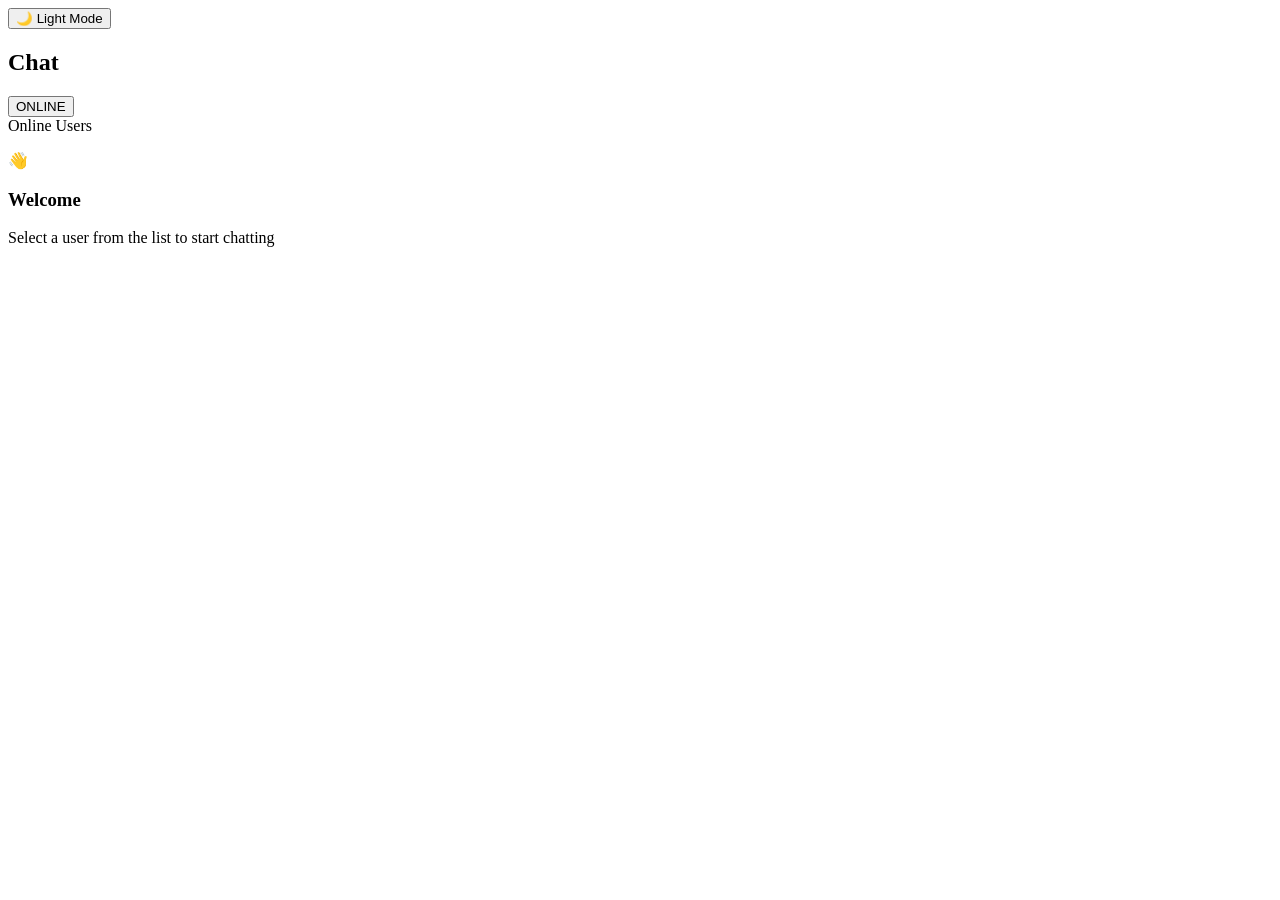
==== www/chat.html @ 4e3fb34c "Merge pull request #6 from Gr13vou5/main final UI update" ====
<!DOCTYPE html>
<html lang="en">
<head>
    <meta charset="UTF-8">
    <meta name="viewport" content="width=device-width, initial-scale=1.0">
    <title>Chat</title>
    <link rel="stylesheet" href="css/chat.css">
</head>
<body>

    <!-- Theme Toggle Button -->
    <button id="themeToggle" class="theme-btn">🌙 Light Mode</button>

    <div class="app-container">
        <!-- Sidebar -->
        <aside class="sidebar">
            <div class="sidebar-header">
                <h1 class="app-title">Chat</h1>
                <button id="connectBtn" class="connect-btn">
                    <span class="btn-text">ONLINE</span>
                    <span class="status-dot"></span>
                </button>
            </div>

            <div class="user-list-label">Online Users</div>
            <ul class="user-list" id="userList">
                <!-- Users populated by JS -->
            </ul>
        </aside>

        <!-- Main Chat Area -->
        <main class="chat-area">
            <div id="chatView" style="display: none; height: 100%; flex-direction: column;">
                <header class="chat-header">
                    <div class="user-avatar" id="headerAvatar"></div>
                    <div class="chat-header-info">
                        <h2 id="headerName">User Name</h2>
                        <div class="chat-header-status" id="headerStatus">Online</div>
                    </div>
                </header>

                <div class="messages-container" id="messagesContainer">
                    <!-- Messages appear here -->
                </div>

                <div class="input-area">
                    <input type="text" id="messageInput" class="message-input" placeholder="Type a message...">
                    <button id="sendBtn" class="send-btn">
                        <svg viewBox="0 0 24 24">
                            <line x1="22" y1="2" x2="11" y2="13"></line>
                            <polygon points="22 2 15 22 11 13 2 9 22 2"></polygon>
                        </svg>
                    </button>
                </div>
            </div>

            <div id="emptyState" class="empty-state">
                <div class="empty-state-icon">👋</div>
                <h3>Welcome</h3>
                <p>Select a user from the list to start chatting</p>
            </div>
        </main>
    </div>

    <script>
        /* ----------------------------
           THEME TOGGLE
        ---------------------------- */

        const themeBtn = document.getElementById("themeToggle");
        const body = document.body;

        // Default DARK MODE
        body.classList.add("dark-mode");

        themeBtn.addEventListener("click", () => {
            if (body.classList.contains("light-mode")) {
                body.classList.remove("light-mode");
                body.classList.add("dark-mode");
                themeBtn.textContent = "🌙 Light Mode";
            } else {
                body.classList.remove("dark-mode");
                body.classList.add("light-mode");
                themeBtn.textContent = "☀ Dark Mode";
            }
        });

        /* ----------------------------
           APP LOGIC
        ---------------------------- */

        let users = [];
        let messages = {};
        let currentUserId = null;
        let isConnected = false;
        let currentUserIP = null;

        async function getMessages() {
            try {
                const res = await fetch('/api/get-messages');
                return await res.text();
            } catch (err) {
                return "{}";
            }
        }

        async function getUsers() {
            try {
                const res = await fetch('/get-list');
                const data = await res.json();
                const peers = data.peer_list || {};

                return Object.entries(peers).map(([key, u]) => ({
                    id: key,
                    name: key,
                    status: u.active ? "online" : "offline",
                    avatarColor: getRandomColor()
                }));
            } catch (err) {
                return [];
            }
        }

        function getRandomColor() {
            const colors = [
                'linear-gradient(135deg, #FF6B6B, #EE5253)',
                'linear-gradient(135deg, #48DBFB, #0ABDE3)',
                'linear-gradient(135deg, #1DD1A1, #10AC84)',
                'linear-gradient(135deg, #F368E0, #FF9FF3)',
                'linear-gradient(135deg, #FF9F43, #EE5A24)'
            ];
            return colors[Math.floor(Math.random() * colors.length)];
        }

        async function getCurrentIp() {
            const res = await fetch("/userip");
            return res.statusText;
        }

        // DOM
        const userListEl = document.getElementById('userList');
        const chatViewEl = document.getElementById('chatView');
        const emptyStateEl = document.getElementById('emptyState');
        const headerNameEl = document.getElementById('headerName');
        const headerStatusEl = document.getElementById('headerStatus');
        const headerAvatarEl = document.getElementById('headerAvatar');
        const messagesContainerEl = document.getElementById('messagesContainer');
        const messageInputEl = document.getElementById('messageInput');
        const sendBtnEl = document.getElementById('sendBtn');
        const connectBtnEl = document.getElementById('connectBtn');

        async function init() {
            currentUserIP = await getCurrentIp();
            users = await getUsers();

            let rawMessages = await getMessages();
            try { messages = JSON.parse(rawMessages); }
            catch { messages = {}; }

            renderUserList();
            setupEventListeners();
        }

        function renderUserList() {
            userListEl.innerHTML = "";

            users.forEach(user => {
                if (user.id === currentUserIP) return;

                const li = document.createElement("li");
                li.className = `user-item ${user.status}`;

                li.onclick = () => selectUser(user.id);

                const initials = user.name.charAt(0).toUpperCase();

                li.innerHTML = `
                    <div class="user-avatar" style="background:${user.avatarColor}">
                        ${initials}
                        <div class="status-indicator"></div>
                    </div>
                    <div class="user-info">
                        <div class="user-name">${user.name}</div>
                        <div class="user-status-text">${user.status}</div>
                    </div>
                `;

                userListEl.appendChild(li);
            });
        }

        function selectUser(id) {
            if (!isConnected) return alert("Please connect first!");

            currentUserId = id;
            const user = users.find(u => u.id === id);

            emptyStateEl.style.display = "none";
            chatViewEl.style.display = "flex";

            headerNameEl.textContent = user.name;
            headerStatusEl.textContent = user.status;
            headerAvatarEl.style.background = user.avatarColor;
            headerAvatarEl.textContent = user.name.charAt(0);

            renderMessages();
        }

        function renderMessages() {
            messagesContainerEl.innerHTML = "";

            const peerList = messages[currentUserId] || [];
            const myList   = messages[currentUserIP] || [];

            const all = [...peerList, ...myList].sort((a, b) => a.id - b.id);

            all.forEach(msg => {
                if (msg.sender !== currentUserId && msg.sender !== currentUserIP) return;

                const div = document.createElement("div");
                div.className = "message " + (msg.sender === currentUserIP ? "sent" : "received");
                div.innerHTML = `
                    ${msg.text}
                    <div class="message-time">${msg.time}</div>
                `;
                messagesContainerEl.appendChild(div);
            });

            messagesContainerEl.scrollTop = messagesContainerEl.scrollHeight;
        }

        function sendMessagetoPeer(message) {
            fetch("/send-message", {
                method: "POST",
                headers: {
                    "Host": currentUserIP,
                    "Receiver": currentUserId,
                    "Content-Type": "application/json"
                },
                body: JSON.stringify({ message })
            });
        }

        function sendMessage() {
            const text = messageInputEl.value.trim();
            if (!text || !currentUserId) return;

            const newMsg = {
                id: Date.now(),
                text,
                sender: currentUserIP,
                receiver: currentUserId,
                time: new Date().toLocaleTimeString([], { hour: "2-digit", minute: "2-digit" })
            };

            if (!messages[currentUserId]) messages[currentUserId] = [];
            messages[currentUserId].push(newMsg);

            sendMessagetoPeer(newMsg);
            messageInputEl.value = "";
            renderMessages();
        }

        function toggleConnect() {
            isConnected = !isConnected;
            const btnText = connectBtnEl.querySelector('.btn-text');

            if (isConnected) {
                btnText.textContent = "ONLINE";
                connectBtnEl.classList.add("connected");

                fetch("/add-list", {
                    method: "POST",
                    headers: { "Content-Type": "application/json" },
                    body: JSON.stringify({
                        ip: currentUserIP.split(":")[0],
                        port: currentUserIP.split(":")[1],
                        active: true
                    })
                });

            } else {
                btnText.textContent = "OFFLINE";
                connectBtnEl.classList.remove("connected");

                chatViewEl.style.display = "none";
                emptyStateEl.style.display = "flex";
            }

            renderUserList();
        }

        function setupEventListeners() {
            connectBtnEl.addEventListener("click", toggleConnect);
            sendBtnEl.addEventListener("click", sendMessage);

            messageInputEl.addEventListener("keypress", e => {
                if (e.key === "Enter") sendMessage();
            });
        }

        setInterval(async () => {
            if (!isConnected) return;

            let raw = await getMessages();
            try {
                const parsed = JSON.parse(raw);

                if (JSON.stringify(parsed) !== JSON.stringify(messages)) {
                    messages = parsed;
                    if (currentUserId) renderMessages();
                }
            } catch {}
        }, 2000);

        init();
    </script>

</body>
</html>
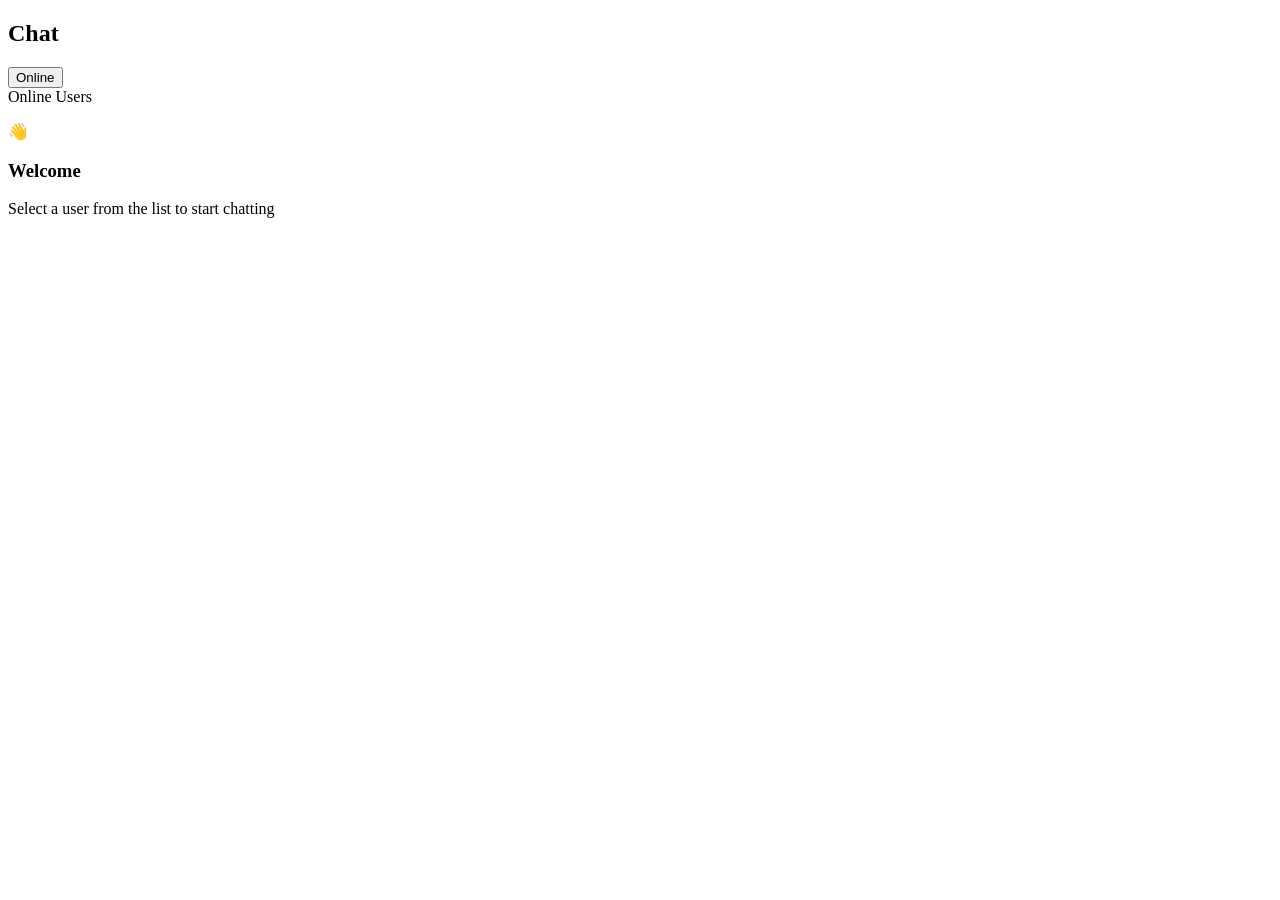
==== commit e9ff0b78: "Fix UI (by Huu Duc)" ====
--- a/www/chat.html
+++ b/www/chat.html
@@ -7,24 +7,20 @@
     <link rel="stylesheet" href="css/chat.css">
 </head>
 <body>
-
-    <!-- Theme Toggle Button -->
-    <button id="themeToggle" class="theme-btn">🌙 Light Mode</button>
-
     <div class="app-container">
         <!-- Sidebar -->
         <aside class="sidebar">
             <div class="sidebar-header">
                 <h1 class="app-title">Chat</h1>
                 <button id="connectBtn" class="connect-btn">
-                    <span class="btn-text">ONLINE</span>
+                    <span class="btn-text">Online</span>
                     <span class="status-dot"></span>
                 </button>
             </div>
-
+            
             <div class="user-list-label">Online Users</div>
             <ul class="user-list" id="userList">
-                <!-- Users populated by JS -->
+                <!-- Users will be populated by JS -->
             </ul>
         </aside>
 
@@ -40,7 +36,7 @@
                 </header>
 
                 <div class="messages-container" id="messagesContainer">
-                    <!-- Messages appear here -->
+                    <!-- Messages will appear here -->
                 </div>
 
                 <div class="input-area">
@@ -63,44 +59,27 @@
     </div>
 
     <script>
-        /* ----------------------------
-           THEME TOGGLE
-        ---------------------------- */
-
-        const themeBtn = document.getElementById("themeToggle");
-        const body = document.body;
-
-        // Default DARK MODE
-        body.classList.add("dark-mode");
-
-        themeBtn.addEventListener("click", () => {
-            if (body.classList.contains("light-mode")) {
-                body.classList.remove("light-mode");
-                body.classList.add("dark-mode");
-                themeBtn.textContent = "🌙 Light Mode";
-            } else {
-                body.classList.remove("dark-mode");
-                body.classList.add("light-mode");
-                themeBtn.textContent = "☀ Dark Mode";
-            }
-        });
-
-        /* ----------------------------
-           APP LOGIC
-        ---------------------------- */
-
-        let users = [];
+        // State
+        let users =     [];
         let messages = {};
+        let currentmessages = [];
+        
         let currentUserId = null;
         let isConnected = false;
         let currentUserIP = null;
-
+        // API Calls
+        // API Calls
         async function getMessages() {
             try {
                 const res = await fetch('/api/get-messages');
-                return await res.text();
-            } catch (err) {
-                return "{}";
+                // const data = await res.json();
+                // const data = await res.text();
+                data = await res.statusText
+                //console.log("Messages received:", data); // Debugging
+                return data; 
+            } catch (error) {
+                console.error('Error fetching messages:', error);
+                return {};
             }
         }
 
@@ -108,15 +87,20 @@
             try {
                 const res = await fetch('/get-list');
                 const data = await res.json();
+                
+                
+                // The data structure is { peer_list: { "ip:port": { ... } } }
                 const peers = data.peer_list || {};
 
+                // Convert the peer_list object into an array for the UI
                 return Object.entries(peers).map(([key, u]) => ({
-                    id: key,
-                    name: key,
-                    status: u.active ? "online" : "offline",
+                    id: key,              // Use "ip:port" as the unique ID
+                    name: key,            // Display "ip:port" as the name
+                    status: u.active ? 'online' : 'offline',
                     avatarColor: getRandomColor()
                 }));
-            } catch (err) {
+            } catch (error) {
+                console.log('Error fetching users:', error);
                 return [];
             }
         }
@@ -131,13 +115,16 @@
             ];
             return colors[Math.floor(Math.random() * colors.length)];
         }
-
-        async function getCurrentIp() {
-            const res = await fetch("/userip");
-            return res.statusText;
-        }
-
-        // DOM
+        async function getCurrentIp(){
+    let res = await fetch("/userip", {
+        method: "GET"
+    });
+
+    let ip = res.statusText; 
+    //console.log("ip", typeof(ip));
+    return ip; 
+}
+        // DOM Elements
         const userListEl = document.getElementById('userList');
         const chatViewEl = document.getElementById('chatView');
         const emptyStateEl = document.getElementById('emptyState');
@@ -148,34 +135,39 @@
         const messageInputEl = document.getElementById('messageInput');
         const sendBtnEl = document.getElementById('sendBtn');
         const connectBtnEl = document.getElementById('connectBtn');
-
+        const currentPeerChatBox = document.getElementById('user-name')
+        
+        // Initialize
         async function init() {
             currentUserIP = await getCurrentIp();
             users = await getUsers();
-
-            let rawMessages = await getMessages();
-            try { messages = JSON.parse(rawMessages); }
-            catch { messages = {}; }
-
+            currentmessages = await getMessages();
+            messages = await getMessages();
+            messages = JSON.parse(messages);
             renderUserList();
             setupEventListeners();
+            renderMessages();
+
         }
 
         function renderUserList() {
-            userListEl.innerHTML = "";
+           
+            
+            userListEl.innerHTML = '';
 
             users.forEach(user => {
-                if (user.id === currentUserIP) return;
-
-                const li = document.createElement("li");
-                li.className = `user-item ${user.status}`;
-
-                li.onclick = () => selectUser(user.id);
-
-                const initials = user.name.charAt(0).toUpperCase();
-
+                const li = document.createElement('li');
+                // console.log("current user id: ", currentUserIP)
+                // console.log("user id: ", user.id==currentUserIP)
+                // li.className = `user-item ${user.status === 'online' ? 'online' : 'offline'} ${currentUserIP === user.id ? 'active' : ''}`;
+                // li.onclick = () => selectUser(user.id); 
+                if (user.id !== currentUserIP) {
+                    li.className = `user-item ${user.status === 'online' ? 'online' : 'offline'} ${currentUserIP === user.id ? 'active' : ''}`
+                    li.onclick = () => selectUser(user.id);
+                    const initials = user.name.split(' ').map(n => n[0]).join('');
+                
                 li.innerHTML = `
-                    <div class="user-avatar" style="background:${user.avatarColor}">
+                    <div class="user-avatar" style="background: ${user.avatarColor}">
                         ${initials}
                         <div class="status-indicator"></div>
                     </div>
@@ -184,137 +176,251 @@
                         <div class="user-status-text">${user.status}</div>
                     </div>
                 `;
-
                 userListEl.appendChild(li);
+                }else {     
+
+                    
+                }   
+               // console.log(user.id);
+                
             });
         }
 
         function selectUser(id) {
-            if (!isConnected) return alert("Please connect first!");
+            if (!isConnected) {
+                //console.log(id)
+                alert('Please connect first!');
+                return;
+            }
+            //console.log(id)
 
             currentUserId = id;
             const user = users.find(u => u.id === id);
-
-            emptyStateEl.style.display = "none";
-            chatViewEl.style.display = "flex";
-
+            
+            // Update UI
+            emptyStateEl.style.display = 'none';
+            chatViewEl.style.display = 'flex';
+            
+            // Update Header
             headerNameEl.textContent = user.name;
-            headerStatusEl.textContent = user.status;
+            headerStatusEl.textContent = user.status === 'online' ? 'Online' : 'Last seen recently';
+            const initials = user.name.split(' ').map(n => n[0]).join('');
             headerAvatarEl.style.background = user.avatarColor;
-            headerAvatarEl.textContent = user.name.charAt(0);
+            headerAvatarEl.textContent = initials;
 
             renderMessages();
+            renderUserList(); // To update active state
+            
+            // Focus input
+            messageInputEl.focus();
         }
 
         function renderMessages() {
-            messagesContainerEl.innerHTML = "";
-
-            const peerList = messages[currentUserId] || [];
-            const myList   = messages[currentUserIP] || [];
-
-            const all = [...peerList, ...myList].sort((a, b) => a.id - b.id);
-
-            all.forEach(msg => {
-                if (msg.sender !== currentUserId && msg.sender !== currentUserIP) return;
-
-                const div = document.createElement("div");
-                div.className = "message " + (msg.sender === currentUserIP ? "sent" : "received");
-                div.innerHTML = `
+            messagesContainerEl.innerHTML = '';
+            //message = getMessages();
+            messagesparsed = (messages);
+            // console.log("messages", messages)
+            // console.log("current type", typeof(messages))
+            //console.log("current userid", currentUserId)
+            
+            
+            //const mySentMessages = messagesparsed[currentUserId].filter(msg => msg.sender === currentUserIP)
+            // console.log("messagesparsed", messagesparsed)
+            // console.log("current userid", currentUserId)
+            // console.log("current user ip", currentUserIP)
+            // console.log("messagesparsed id", messagesparsed[currentUserId])
+            // console.log("messagesparsed ip", messagesparsed[currentUserIP])
+            if(messagesparsed[currentUserId] === undefined){
+                messagesparsed[currentUserId] = [];
+            }
+            if(messagesparsed[currentUserIP] === undefined){
+                messagesparsed[currentUserIP] = [];
+            }
+            const list1 = messagesparsed[currentUserId].filter(msg => msg.receiver === currentUserIP) || [];
+            const list2 = messagesparsed[currentUserIP].filter(msg => msg.receiver === currentUserId) || [];
+            const userMessages = [...list1, ...list2].sort((a, b) => a.id - b.id);
+            //console.log("user id", currentUserId)
+            //console.log("userMessages", userMessages)
+            
+            userMessages.forEach(msg => {
+                const msgDiv = document.createElement('div');
+                //console.log("msg", msg.sender)
+                msgDiv.className = `message ${msg.sender === currentUserIP ? 'sent' : 'received'}`;
+                msgDiv.innerHTML = `
                     ${msg.text}
                     <div class="message-time">${msg.time}</div>
                 `;
-                messagesContainerEl.appendChild(div);
+                messagesContainerEl.appendChild(msgDiv);
             });
-
+            getMessages();
+            scrollToBottom();
+        }
+
+        function scrollToBottom() {
             messagesContainerEl.scrollTop = messagesContainerEl.scrollHeight;
         }
-
-        function sendMessagetoPeer(message) {
-            fetch("/send-message", {
-                method: "POST",
-                headers: {
-                    "Host": currentUserIP,
-                    "Receiver": currentUserId,
-                    "Content-Type": "application/json"
+        function online(){
+            // console.log(currentUserIP.split(":")[0])
+            // console.log(currentUserIP.split(":")[1])
+            fetch("/add-list",{
+                method:"POST",
+                headers:{
+                    "Content-Type":"application/json"
                 },
-                body: JSON.stringify({ message })
-            });
-        }
-
+                body:JSON.stringify({
+                    ip: currentUserIP.split(":")[0],
+                    port: currentUserIP.split(":")[1],
+                    active:true
+                })
+            })
+        }
+
+        function sendMessagetoPeer(message){
+         fetch("/send-message",{
+            method:"POST",
+            headers:{
+                "Host":currentUserIP,
+                "Receiver":currentUserId,
+                "Content-Type":"application/json"
+                
+            },
+            body:JSON.stringify({
+                message: message,
+                
+            })
+         })   
+        }
         function sendMessage() {
             const text = messageInputEl.value.trim();
             if (!text || !currentUserId) return;
-
-            const newMsg = {
+            // console.log("currentUserId    ",currentUserId)
+            // console.log("currentUserIP    ",(currentUserIP))
+            // console.log("current message    ",messages)
+            // Add message
+            const newMsg = {    
                 id: Date.now(),
-                text,
+                text: text,
                 sender: currentUserIP,
-                receiver: currentUserId,
-                time: new Date().toLocaleTimeString([], { hour: "2-digit", minute: "2-digit" })
+                time: new Date().toLocaleTimeString([], { hour: '2-digit', minute: '2-digit' }),
+                receiver: currentUserId
             };
 
-            if (!messages[currentUserId]) messages[currentUserId] = [];
+            if (!messages[currentUserId]) {
+                messages[currentUserId] = [];
+                //console.log("debug 1 ")
+            }
             messages[currentUserId].push(newMsg);
 
-            sendMessagetoPeer(newMsg);
-            messageInputEl.value = "";
+            // console.log(newMsg)
+            sendMessagetoPeer(newMsg)
+            messageInputEl.value = '';
             renderMessages();
-        }
-
+            
+            // Simulate reply
+            setTimeout(() => {
+                // const replyMsg = {
+                //     id: Date.now() + 1,
+                //     text: "That's interesting! Tell me more.",
+                //     sender: 'them',
+                //     time: new Date().toLocaleTimeString([], { hour: '2-digit', minute: '2-digit' })
+                // };
+                // messages[currentUserId].push(replyMsg);
+                renderMessages();
+            }, 500);
+        }
+        function offline(){
+            fetch("/remove",{
+                method: "POST",
+                headers: {
+                    "Content-Type": "application/json"
+                },
+                body: JSON.stringify({
+                    ip: user.id.split(":")[0],
+                    port: user.id.split(":")[1],
+                    active: false
+                })
+            })
+        }
         function toggleConnect() {
             isConnected = !isConnected;
             const btnText = connectBtnEl.querySelector('.btn-text');
-
+            
             if (isConnected) {
-                btnText.textContent = "ONLINE";
-                connectBtnEl.classList.add("connected");
-
+                connectBtnEl.classList.add('connected');
+                btnText.textContent = 'ONLINE';
+                ip_port_to_offline = 
+                // Simulate some users coming online
+                // online()
                 fetch("/add-list", {
                     method: "POST",
-                    headers: { "Content-Type": "application/json" },
+                    headers: {
+                        "Content-Type": "application/json"
+                    },
                     body: JSON.stringify({
                         ip: currentUserIP.split(":")[0],
                         port: currentUserIP.split(":")[1],
                         active: true
                     })
-                });
-
+                })
+                renderUserList();
             } else {
-                btnText.textContent = "OFFLINE";
-                connectBtnEl.classList.remove("connected");
-
-                chatViewEl.style.display = "none";
-                emptyStateEl.style.display = "flex";
-            }
-
-            renderUserList();
+                connectBtnEl.classList.remove('connected');
+                btnText.textContent = 'OFFLINE';
+                currentUserId = null;
+                chatViewEl.style.display = 'none';
+                emptyStateEl.style.display = 'flex';
+                offline();
+                renderUserList();
+            }
         }
 
         function setupEventListeners() {
-            connectBtnEl.addEventListener("click", toggleConnect);
-            sendBtnEl.addEventListener("click", sendMessage);
-
-            messageInputEl.addEventListener("keypress", e => {
-                if (e.key === "Enter") sendMessage();
+            connectBtnEl.addEventListener('click', toggleConnect);
+            
+            sendBtnEl.addEventListener('click', sendMessage);
+            
+            messageInputEl.addEventListener('keypress', (e) => {
+                if (e.key === 'Enter') {
+                    sendMessage();
+                }
             });
         }
-
         setInterval(async () => {
             if (!isConnected) return;
 
-            let raw = await getMessages();
-            try {
-                const parsed = JSON.parse(raw);
-
-                if (JSON.stringify(parsed) !== JSON.stringify(messages)) {
-                    messages = parsed;
-                    if (currentUserId) renderMessages();
+            // 1. Get new data
+            let rawData = await getMessages(); 
+
+            if (rawData) {
+                try {
+                    const parsedData = JSON.parse(rawData);
+                    
+                    // 2. CHECK: Has the active conversation changed?
+                    if (currentUserId) {
+                        const oldList = messages[currentUserId] || [];
+                        const newList = parsedData[currentUserId] || [];
+
+                        // Compare lengths. If same number of messages, STOP here.
+                        // This prevents the "annoying" refresh/scroll jump.
+                        if (oldList.length === newList.length) {
+                            return; 
+                        }
+                    }
+
+                    // 3. If we are here, it means we have NEW data. Update and Render.
+                    messages = parsedData; 
+                    if (currentUserId) {
+                        renderMessages();
+                        // Optional: Play a sound here!
+                    }
+
+                } catch (e) {
+                    // Ignore bad JSON
                 }
-            } catch {}
+            }
         }, 2000);
-
+        // Run
         init();
     </script>
-
 </body>
 </html>
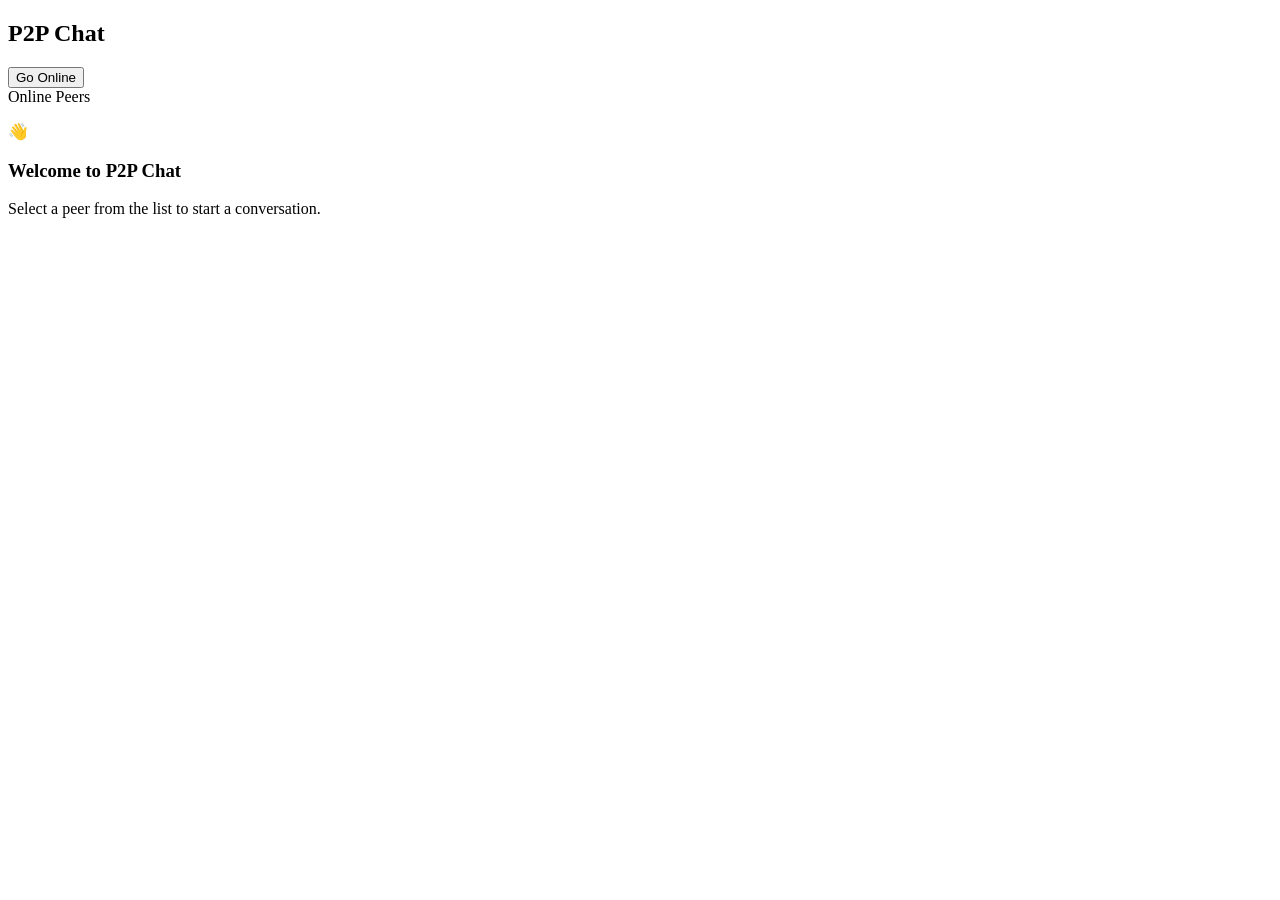
==== commit 51375e88: "initial" ====
--- a/www/chat.html
+++ b/www/chat.html
@@ -3,7 +3,10 @@
 <head>
     <meta charset="UTF-8">
     <meta name="viewport" content="width=device-width, initial-scale=1.0">
-    <title>Chat</title>
+    <title>P2P Chat</title>
+    <link rel="preconnect" href="https://fonts.googleapis.com">
+    <link rel="preconnect" href="https://fonts.gstatic.com" crossorigin>
+    <link href="https://fonts.googleapis.com/css2?family=Poppins:wght@400;500;600&display=swap" rel="stylesheet">
     <link rel="stylesheet" href="css/chat.css">
 </head>
 <body>
@@ -11,14 +14,14 @@
         <!-- Sidebar -->
         <aside class="sidebar">
             <div class="sidebar-header">
-                <h1 class="app-title">Chat</h1>
+                <h1 class="app-title">P2P Chat</h1>
                 <button id="connectBtn" class="connect-btn">
-                    <span class="btn-text">Online</span>
+                    <span class="btn-text">Go Online</span>
                     <span class="status-dot"></span>
                 </button>
             </div>
             
-            <div class="user-list-label">Online Users</div>
+            <div class="user-list-label">Online Peers</div>
             <ul class="user-list" id="userList">
                 <!-- Users will be populated by JS -->
             </ul>
@@ -52,120 +55,90 @@
 
             <div id="emptyState" class="empty-state">
                 <div class="empty-state-icon">👋</div>
-                <h3>Welcome</h3>
-                <p>Select a user from the list to start chatting</p>
+                <h3>Welcome to P2P Chat</h3>
+                <p>Select a peer from the list to start a conversation.</p>
             </div>
         </main>
     </div>
 
     <script>
-        // State
-        let users =     [];
-        let messages = {};
-        let currentmessages = [];
+        // --- STATE MANAGEMENT ---
+        const state = {
+            users: [],
+            messages: {},
+            currentUserId: null,
+            currentUserIP: null,
+            isConnected: false,
+        };
+
+        // --- DOM ELEMENTS ---
+        const dom = {
+            userList: document.getElementById('userList'),
+            chatView: document.getElementById('chatView'),
+            emptyState: document.getElementById('emptyState'),
+            headerName: document.getElementById('headerName'),
+            headerStatus: document.getElementById('headerStatus'),
+            headerAvatar: document.getElementById('headerAvatar'),
+            messagesContainer: document.getElementById('messagesContainer'),
+            messageInput: document.getElementById('messageInput'),
+            sendBtn: document.getElementById('sendBtn'),
+            connectBtn: document.getElementById('connectBtn'),
+        };
+
+        // --- API CALLS ---
+        const api = {
+            async get(url) {
+                try {
+                    const res = await fetch(url);
+                    if (!res.ok) throw new Error(`HTTP error! status: ${res.status}`);
+                    // Handle cases where the response might not be JSON
+                    const contentType = res.headers.get("content-type");
+                    if (contentType && contentType.indexOf("application/json") !== -1) {
+                        return res.json();
+                    } else {
+                        return res.text();
+                    }
+                } catch (error) {
+                    console.error(`Error fetching from ${url}:`, error);
+                    return null;
+                }
+            },
+            async post(url, body) {
+                try {
+                    const res = await fetch(url, {
+                        method: 'POST',
+                        headers: { 'Content-Type': 'application/json' },
+                        body: JSON.stringify(body),
+                    });
+                    if (!res.ok) throw new Error(`HTTP error! status: ${res.status}`);
+                     const contentType = res.headers.get("content-type");
+                    if (contentType && contentType.indexOf("application/json") !== -1) {
+                        return res.json();
+                    } else {
+                        return res.text();
+                    }
+                } catch (error) {
+                    console.error(`Error posting to ${url}:`, error);
+                    return null;
+                }
+            },
+            async sendMessage(message) {
+                return this.post("/send-message", { message });
+            }
+        };
         
-        let currentUserId = null;
-        let isConnected = false;
-        let currentUserIP = null;
-        // API Calls
-        // API Calls
-        async function getMessages() {
-            try {
-                const res = await fetch('/api/get-messages');
-                // const data = await res.json();
-                // const data = await res.text();
-                data = await res.statusText
-                //console.log("Messages received:", data); // Debugging
-                return data; 
-            } catch (error) {
-                console.error('Error fetching messages:', error);
-                return {};
-            }
-        }
-
-        async function getUsers() {
-            try {
-                const res = await fetch('/get-list');
-                const data = await res.json();
+        // --- UI RENDERING ---
+        function renderUserList() {
+            dom.userList.innerHTML = '';
+            state.users.forEach(user => {
+                if (user.id === state.currentUserIP) return;
+
+                const li = document.createElement('li');
+                li.className = `user-item ${user.status} ${state.currentUserId === user.id ? 'active' : ''}`;
+                li.onclick = () => selectUser(user.id);
                 
-                
-                // The data structure is { peer_list: { "ip:port": { ... } } }
-                const peers = data.peer_list || {};
-
-                // Convert the peer_list object into an array for the UI
-                return Object.entries(peers).map(([key, u]) => ({
-                    id: key,              // Use "ip:port" as the unique ID
-                    name: key,            // Display "ip:port" as the name
-                    status: u.active ? 'online' : 'offline',
-                    avatarColor: getRandomColor()
-                }));
-            } catch (error) {
-                console.log('Error fetching users:', error);
-                return [];
-            }
-        }
-
-        function getRandomColor() {
-            const colors = [
-                'linear-gradient(135deg, #FF6B6B, #EE5253)',
-                'linear-gradient(135deg, #48DBFB, #0ABDE3)',
-                'linear-gradient(135deg, #1DD1A1, #10AC84)',
-                'linear-gradient(135deg, #F368E0, #FF9FF3)',
-                'linear-gradient(135deg, #FF9F43, #EE5A24)'
-            ];
-            return colors[Math.floor(Math.random() * colors.length)];
-        }
-        async function getCurrentIp(){
-    let res = await fetch("/userip", {
-        method: "GET"
-    });
-
-    let ip = res.statusText; 
-    //console.log("ip", typeof(ip));
-    return ip; 
-}
-        // DOM Elements
-        const userListEl = document.getElementById('userList');
-        const chatViewEl = document.getElementById('chatView');
-        const emptyStateEl = document.getElementById('emptyState');
-        const headerNameEl = document.getElementById('headerName');
-        const headerStatusEl = document.getElementById('headerStatus');
-        const headerAvatarEl = document.getElementById('headerAvatar');
-        const messagesContainerEl = document.getElementById('messagesContainer');
-        const messageInputEl = document.getElementById('messageInput');
-        const sendBtnEl = document.getElementById('sendBtn');
-        const connectBtnEl = document.getElementById('connectBtn');
-        const currentPeerChatBox = document.getElementById('user-name')
-        
-        // Initialize
-        async function init() {
-            currentUserIP = await getCurrentIp();
-            users = await getUsers();
-            currentmessages = await getMessages();
-            messages = await getMessages();
-            messages = JSON.parse(messages);
-            renderUserList();
-            setupEventListeners();
-            renderMessages();
-
-        }
-
-        function renderUserList() {
-           
-            
-            userListEl.innerHTML = '';
-
-            users.forEach(user => {
-                const li = document.createElement('li');
-                // console.log("current user id: ", currentUserIP)
-                // console.log("user id: ", user.id==currentUserIP)
-                // li.className = `user-item ${user.status === 'online' ? 'online' : 'offline'} ${currentUserIP === user.id ? 'active' : ''}`;
-                // li.onclick = () => selectUser(user.id); 
-                if (user.id !== currentUserIP) {
-                    li.className = `user-item ${user.status === 'online' ? 'online' : 'offline'} ${currentUserIP === user.id ? 'active' : ''}`
-                    li.onclick = () => selectUser(user.id);
-                    const initials = user.name.split(' ').map(n => n[0]).join('');
-                
+                const initials = user.name.substring(0, 2).toUpperCase();
+
                 li.innerHTML = `
                     <div class="user-avatar" style="background: ${user.avatarColor}">
                         ${initials}
@@ -176,251 +149,200 @@
                         <div class="user-status-text">${user.status}</div>
                     </div>
                 `;
-                userListEl.appendChild(li);
-                }else {     
-
-                    
-                }   
-               // console.log(user.id);
-                
+                dom.userList.appendChild(li);
             });
         }
 
-        function selectUser(id) {
-            if (!isConnected) {
-                //console.log(id)
-                alert('Please connect first!');
+        function renderMessages() {
+            dom.messagesContainer.innerHTML = '';
+            if (!state.currentUserId || !state.messages[state.currentUserId]) {
                 return;
             }
-            //console.log(id)
-
-            currentUserId = id;
-            const user = users.find(u => u.id === id);
-            
-            // Update UI
-            emptyStateEl.style.display = 'none';
-            chatViewEl.style.display = 'flex';
-            
-            // Update Header
-            headerNameEl.textContent = user.name;
-            headerStatusEl.textContent = user.status === 'online' ? 'Online' : 'Last seen recently';
-            const initials = user.name.split(' ').map(n => n[0]).join('');
-            headerAvatarEl.style.background = user.avatarColor;
-            headerAvatarEl.textContent = initials;
-
-            renderMessages();
-            renderUserList(); // To update active state
-            
-            // Focus input
-            messageInputEl.focus();
-        }
-
-        function renderMessages() {
-            messagesContainerEl.innerHTML = '';
-            //message = getMessages();
-            messagesparsed = (messages);
-            // console.log("messages", messages)
-            // console.log("current type", typeof(messages))
-            //console.log("current userid", currentUserId)
-            
-            
-            //const mySentMessages = messagesparsed[currentUserId].filter(msg => msg.sender === currentUserIP)
-            // console.log("messagesparsed", messagesparsed)
-            // console.log("current userid", currentUserId)
-            // console.log("current user ip", currentUserIP)
-            // console.log("messagesparsed id", messagesparsed[currentUserId])
-            // console.log("messagesparsed ip", messagesparsed[currentUserIP])
-            if(messagesparsed[currentUserId] === undefined){
-                messagesparsed[currentUserId] = [];
-            }
-            if(messagesparsed[currentUserIP] === undefined){
-                messagesparsed[currentUserIP] = [];
-            }
-            const list1 = messagesparsed[currentUserId].filter(msg => msg.receiver === currentUserIP) || [];
-            const list2 = messagesparsed[currentUserIP].filter(msg => msg.receiver === currentUserId) || [];
-            const userMessages = [...list1, ...list2].sort((a, b) => a.id - b.id);
-            //console.log("user id", currentUserId)
-            //console.log("userMessages", userMessages)
-            
+
+            const userMessages = state.messages[state.currentUserId].sort((a, b) => a.id - b.id);
+
             userMessages.forEach(msg => {
                 const msgDiv = document.createElement('div');
-                //console.log("msg", msg.sender)
-                msgDiv.className = `message ${msg.sender === currentUserIP ? 'sent' : 'received'}`;
+                msgDiv.className = `message ${msg.sender === state.currentUserIP ? 'sent' : 'received'}`;
                 msgDiv.innerHTML = `
-                    ${msg.text}
+                    ${escapeHTML(msg.text)}
                     <div class="message-time">${msg.time}</div>
                 `;
-                messagesContainerEl.appendChild(msgDiv);
+                dom.messagesContainer.appendChild(msgDiv);
             });
-            getMessages();
             scrollToBottom();
         }
 
-        function scrollToBottom() {
-            messagesContainerEl.scrollTop = messagesContainerEl.scrollHeight;
-        }
-        function online(){
-            // console.log(currentUserIP.split(":")[0])
-            // console.log(currentUserIP.split(":")[1])
-            fetch("/add-list",{
-                method:"POST",
-                headers:{
-                    "Content-Type":"application/json"
-                },
-                body:JSON.stringify({
-                    ip: currentUserIP.split(":")[0],
-                    port: currentUserIP.split(":")[1],
-                    active:true
-                })
-            })
-        }
-
-        function sendMessagetoPeer(message){
-         fetch("/send-message",{
-            method:"POST",
-            headers:{
-                "Host":currentUserIP,
-                "Receiver":currentUserId,
-                "Content-Type":"application/json"
-                
-            },
-            body:JSON.stringify({
-                message: message,
-                
-            })
-         })   
-        }
-        function sendMessage() {
-            const text = messageInputEl.value.trim();
-            if (!text || !currentUserId) return;
-            // console.log("currentUserId    ",currentUserId)
-            // console.log("currentUserIP    ",(currentUserIP))
-            // console.log("current message    ",messages)
-            // Add message
-            const newMsg = {    
+        function updateChatHeader(user) {
+            dom.headerName.textContent = user.name;
+            dom.headerStatus.textContent = user.status;
+            const initials = user.name.substring(0, 2).toUpperCase();
+            dom.headerAvatar.style.background = user.avatarColor;
+            dom.headerAvatar.textContent = initials;
+        }
+
+        function showChatView(show) {
+            dom.chatView.style.display = show ? 'flex' : 'none';
+            dom.emptyState.style.display = show ? 'none' : 'flex';
+        }
+
+        // --- LOGIC & EVENT HANDLERS ---
+        async function initialize() {
+            state.currentUserIP = await api.get("/userip");
+            setupEventListeners();
+            await pollData(); // Initial poll
+            setInterval(pollData, 2000); // Poll every 2 seconds
+        }
+
+        async function pollData() {
+            if (!state.isConnected) return;
+
+            const usersData = await api.get('/get-list');
+            if (usersData && usersData.peer_list) {
+                const peers = usersData.peer_list;
+                state.users = Object.entries(peers).map(([key, u]) => ({
+                    id: key,
+                    name: key,
+                    status: u.active ? 'online' : 'offline',
+                    avatarColor: getRandomColor(key)
+                }));
+                renderUserList();
+            }
+
+            const messagesData = await api.get('/api/get-messages');
+            if (messagesData) {
+                try {
+                    const parsedMessages = typeof messagesData === 'string' ? JSON.parse(messagesData) : messagesData;
+                    
+                    // Simple check to see if messages have changed
+                    if (JSON.stringify(state.messages) !== JSON.stringify(parsedMessages)) {
+                        state.messages = parsedMessages;
+                        if (state.currentUserId) {
+                            renderMessages();
+                        }
+                    }
+                } catch (e) {
+                    // console.error("Could not parse messages:", e);
+                }
+            }
+        }
+
+        function selectUser(id) {
+            if (!state.isConnected) {
+                alert('Please go online to start chatting.');
+                return;
+            }
+            state.currentUserId = id;
+            const user = state.users.find(u => u.id === id);
+            if (user) {
+                updateChatHeader(user);
+                showChatView(true);
+                renderMessages();
+                renderUserList(); // To update active state
+                dom.messageInput.focus();
+            }
+        }
+
+        async function handleSendMessage() {
+            const text = dom.messageInput.value.trim();
+            if (!text || !state.currentUserId) return;
+
+            const newMsg = {
                 id: Date.now(),
                 text: text,
-                sender: currentUserIP,
+                sender: state.currentUserIP,
                 time: new Date().toLocaleTimeString([], { hour: '2-digit', minute: '2-digit' }),
-                receiver: currentUserId
+                receiver: state.currentUserId
             };
 
-            if (!messages[currentUserId]) {
-                messages[currentUserId] = [];
-                //console.log("debug 1 ")
-            }
-            messages[currentUserId].push(newMsg);
-
-            // console.log(newMsg)
-            sendMessagetoPeer(newMsg)
-            messageInputEl.value = '';
+            // Optimistically update UI
+            if (!state.messages[state.currentUserId]) {
+                state.messages[state.currentUserId] = [];
+            }
+            state.messages[state.currentUserId].push(newMsg);
             renderMessages();
-            
-            // Simulate reply
-            setTimeout(() => {
-                // const replyMsg = {
-                //     id: Date.now() + 1,
-                //     text: "That's interesting! Tell me more.",
-                //     sender: 'them',
-                //     time: new Date().toLocaleTimeString([], { hour: '2-digit', minute: '2-digit' })
-                // };
-                // messages[currentUserId].push(replyMsg);
-                renderMessages();
-            }, 500);
-        }
-        function offline(){
-            fetch("/remove",{
-                method: "POST",
-                headers: {
-                    "Content-Type": "application/json"
-                },
-                body: JSON.stringify({
-                    ip: user.id.split(":")[0],
-                    port: user.id.split(":")[1],
-                    active: false
-                })
-            })
-        }
-        function toggleConnect() {
-            isConnected = !isConnected;
-            const btnText = connectBtnEl.querySelector('.btn-text');
-            
-            if (isConnected) {
-                connectBtnEl.classList.add('connected');
-                btnText.textContent = 'ONLINE';
-                ip_port_to_offline = 
-                // Simulate some users coming online
-                // online()
-                fetch("/add-list", {
-                    method: "POST",
-                    headers: {
-                        "Content-Type": "application/json"
-                    },
-                    body: JSON.stringify({
-                        ip: currentUserIP.split(":")[0],
-                        port: currentUserIP.split(":")[1],
-                        active: true
-                    })
-                })
+            dom.messageInput.value = '';
+
+            // Send to backend
+            await api.sendMessage(newMsg);
+        }
+
+        async function toggleConnection() {
+            state.isConnected = !state.isConnected;
+            const btnText = dom.connectBtn.querySelector('.btn-text');
+
+            if (state.isConnected) {
+                dom.connectBtn.classList.add('connected');
+                btnText.textContent = 'Online';
+                await api.post('/add-list', { 
+                    ip: state.currentUserIP.split(':')[0], 
+                    port: state.currentUserIP.split(':')[1],
+                    active: true
+                });
+                pollData(); // Immediately fetch data after connecting
+            } else {
+                dom.connectBtn.classList.remove('connected');
+                btnText.textContent = 'Go Online';
+                await api.post('/remove', {
+                    ip: state.currentUserIP.split(':')[0], 
+                    port: state.currentUserIP.split(':')[1]
+                });
+                state.currentUserId = null;
+                showChatView(false);
+                state.users = [];
                 renderUserList();
-            } else {
-                connectBtnEl.classList.remove('connected');
-                btnText.textContent = 'OFFLINE';
-                currentUserId = null;
-                chatViewEl.style.display = 'none';
-                emptyStateEl.style.display = 'flex';
-                offline();
-                renderUserList();
             }
         }
 
         function setupEventListeners() {
-            connectBtnEl.addEventListener('click', toggleConnect);
-            
-            sendBtnEl.addEventListener('click', sendMessage);
-            
-            messageInputEl.addEventListener('keypress', (e) => {
+            dom.connectBtn.addEventListener('click', toggleConnection);
+            dom.sendBtn.addEventListener('click', handleSendMessage);
+            dom.messageInput.addEventListener('keypress', (e) => {
                 if (e.key === 'Enter') {
-                    sendMessage();
+                    handleSendMessage();
                 }
             });
         }
-        setInterval(async () => {
-            if (!isConnected) return;
-
-            // 1. Get new data
-            let rawData = await getMessages(); 
-
-            if (rawData) {
-                try {
-                    const parsedData = JSON.parse(rawData);
-                    
-                    // 2. CHECK: Has the active conversation changed?
-                    if (currentUserId) {
-                        const oldList = messages[currentUserId] || [];
-                        const newList = parsedData[currentUserId] || [];
-
-                        // Compare lengths. If same number of messages, STOP here.
-                        // This prevents the "annoying" refresh/scroll jump.
-                        if (oldList.length === newList.length) {
-                            return; 
-                        }
-                    }
-
-                    // 3. If we are here, it means we have NEW data. Update and Render.
-                    messages = parsedData; 
-                    if (currentUserId) {
-                        renderMessages();
-                        // Optional: Play a sound here!
-                    }
-
-                } catch (e) {
-                    // Ignore bad JSON
-                }
-            }
-        }, 2000);
-        // Run
-        init();
+
+        // --- UTILITY FUNCTIONS ---
+        function scrollToBottom() {
+            dom.messagesContainer.scrollTop = dom.messagesContainer.scrollHeight;
+        }
+
+        function escapeHTML(str) {
+            return str.replace(/[&<>"']/g, function(match) {
+                return {
+                    '&': '&amp;',
+                    '<': '&lt;',
+                    '>': '&gt;',
+                    '"': '&quot;',
+                    "'": '&#39;'
+                }[match];
+            });
+        }
+
+        const colorCache = {};
+        const colors = [
+            'linear-gradient(135deg, #FF6B6B, #EE5253)', 'linear-gradient(135deg, #48DBFB, #0ABDE3)',
+            'linear-gradient(135deg, #1DD1A1, #10AC84)', 'linear-gradient(135deg, #F368E0, #FF9FF3)',
+            'linear-gradient(135deg, #FF9F43, #EE5A24)', 'linear-gradient(135deg, #54a0ff, #2e86de)',
+            'linear-gradient(135deg, #5f27cd, #341f97)'
+        ];
+
+        function getRandomColor(seed) {
+            if (colorCache[seed]) return colorCache[seed];
+            // Simple hash function
+            let hash = 0;
+            for (let i = 0; i < seed.length; i++) {
+                hash = seed.charCodeAt(i) + ((hash << 5) - hash);
+            }
+            const color = colors[Math.abs(hash) % colors.length];
+            colorCache[seed] = color;
+            return color;
+        }
+
+        // --- INITIALIZATION ---
+        document.addEventListener('DOMContentLoaded', initialize);
     </script>
 </body>
 </html>
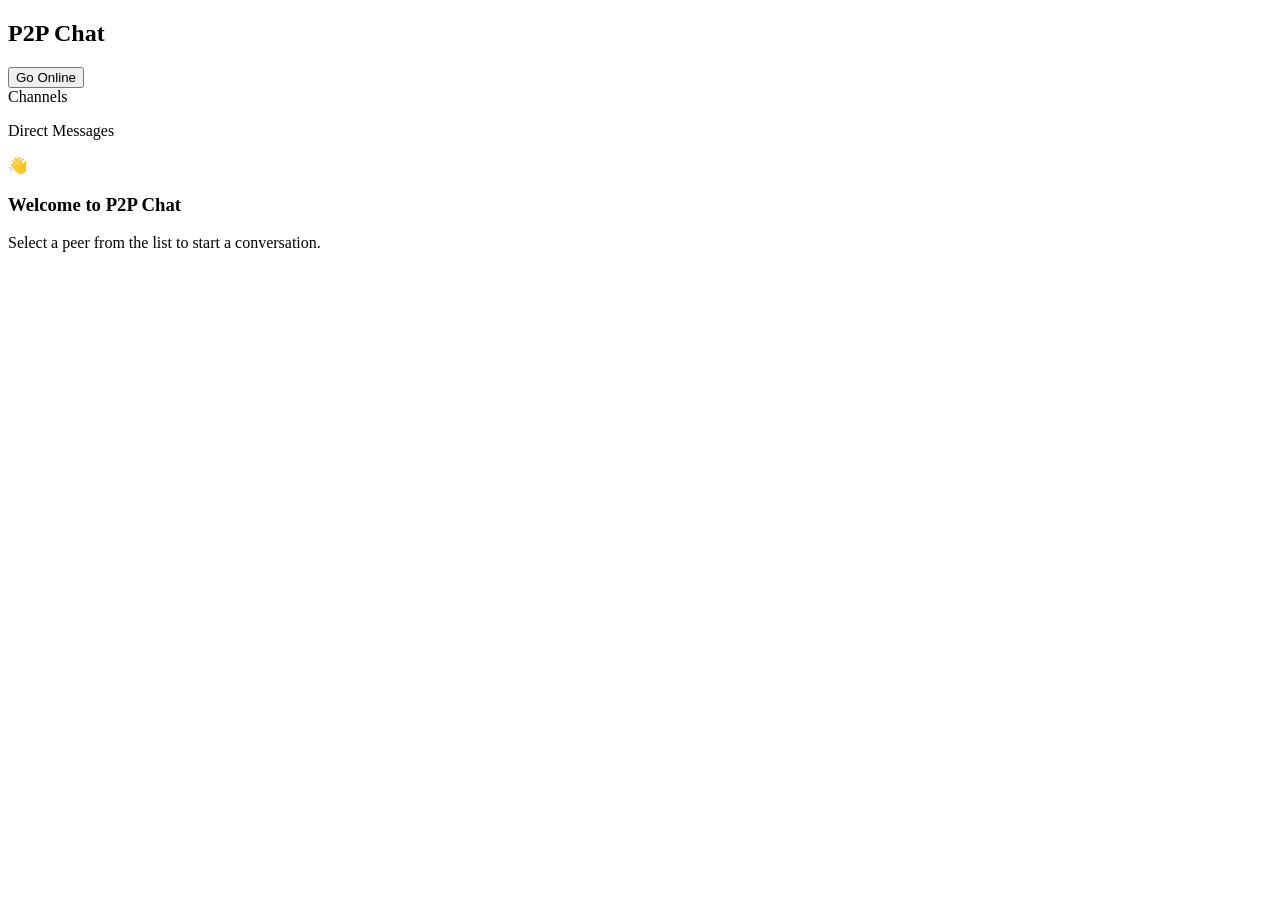
==== commit 2be59d82: "Add channel" ====
--- a/www/chat.html
+++ b/www/chat.html
@@ -19,9 +19,17 @@
                     <span class="btn-text">Go Online</span>
                     <span class="status-dot"></span>
                 </button>
+                <button id="joinChannelBtn" class="connect-btn" style="background-color: var(--accent-2); display: none; margin-top: 0.5rem;">
+                    Join Channel
+                </button>
             </div>
             
-            <div class="user-list-label">Online Peers</div>
+            <div class="user-list-label">Channels</div>
+            <ul class="user-list" id="channelList">
+                <!-- Channels will be populated by JS -->
+            </ul>
+
+            <div class="user-list-label">Direct Messages</div>
             <ul class="user-list" id="userList">
                 <!-- Users will be populated by JS -->
             </ul>
@@ -44,6 +52,9 @@
 
                 <div class="input-area">
                     <input type="text" id="messageInput" class="message-input" placeholder="Type a message...">
+                    <button id="broadcastBtn" class="send-btn broadcast-btn" title="Broadcast to all online peers">
+                        Broadcast
+                    </button>
                     <button id="sendBtn" class="send-btn">
                         <svg viewBox="0 0 24 24">
                             <line x1="22" y1="2" x2="11" y2="13"></line>
@@ -64,15 +75,24 @@
     <script>
         // --- STATE MANAGEMENT ---
         const state = {
+            // Connection & User Info
+            currentUserIP: null,
+            isConnected: false,
+            // Users for Direct Messages
             users: [],
             messages: {},
-            currentUserId: null,
-            currentUserIP: null,
-            isConnected: false,
+            // Channels
+            joinedChannels: [],
+            channelMessages: {},
+            // Active Conversation
+            currentConversation: { id: null, type: null }, // type: 'user' or 'channel'
+            // For notifications
+            lastMessageCounts: {},
         };
 
         // --- DOM ELEMENTS ---
         const dom = {
+            channelList: document.getElementById('channelList'),
             userList: document.getElementById('userList'),
             chatView: document.getElementById('chatView'),
             emptyState: document.getElementById('emptyState'),
@@ -81,8 +101,10 @@
             headerAvatar: document.getElementById('headerAvatar'),
             messagesContainer: document.getElementById('messagesContainer'),
             messageInput: document.getElementById('messageInput'),
+            broadcastBtn: document.getElementById('broadcastBtn'),
             sendBtn: document.getElementById('sendBtn'),
             connectBtn: document.getElementById('connectBtn'),
+            joinChannelBtn: document.getElementById('joinChannelBtn'),
         };
 
         // --- API CALLS ---
@@ -122,19 +144,37 @@
                     return null;
                 }
             },
-            async sendMessage(message) {
-                return this.post("/send-message", { message });
+            // User (DM) APIs
+            sendDirectMessage(message) {
+                return this.post("/send-peer/", { message });
+            },
+            connectPeer(peerId) {
+                return this.post("/connect-peer/", { peer_id: peerId });
+            },
+            // Channel APIs
+            getChannels() {
+                return this.get('/api/channels');
+            },
+            sendChannelMessage(message) {
+                return this.post('/send-channel-message', { message });
+            },
+            joinChannel(channelName) {
+                return this.post('/join-channel', { channel: channelName });
+            },
+            async broadcastMessage(message) {
+                return this.post("/broadcast-peer/", { message });
             }
         };
         
         // --- UI RENDERING ---
         function renderUserList() {
+            const { id: currentId, type } = state.currentConversation;
             dom.userList.innerHTML = '';
             state.users.forEach(user => {
                 if (user.id === state.currentUserIP) return;
 
                 const li = document.createElement('li');
-                li.className = `user-item ${user.status} ${state.currentUserId === user.id ? 'active' : ''}`;
+                li.className = `user-item ${user.status} ${type === 'user' && currentId === user.id ? 'active' : ''}`;
                 li.onclick = () => selectUser(user.id);
                 
                 const initials = user.name.substring(0, 2).toUpperCase();
@@ -153,20 +193,51 @@
             });
         }
 
+        function renderChannelList() {
+            const { id: currentId, type } = state.currentConversation;
+            dom.channelList.innerHTML = '';
+            state.joinedChannels.forEach(channelName => {
+                const li = document.createElement('li');
+                li.className = `channel-item ${type === 'channel' && currentId === channelName ? 'active' : ''}`;
+                li.onclick = () => selectChannel(channelName);
+
+                const messageCount = state.channelMessages[channelName]?.length || 0;
+                const lastCount = state.lastMessageCounts[channelName] || 0;
+                let badge = '';
+                if (type !== 'channel' || currentId !== channelName) {
+                    if (messageCount > lastCount) {
+                        badge = `<span class="unread-badge">${messageCount - lastCount}</span>`;
+                    }
+                }
+
+                li.innerHTML = `
+                    <div class="channel-icon">#</div>
+                    <div class="channel-name">${channelName}</div>
+                    ${badge}
+                `;
+                dom.channelList.appendChild(li);
+            });
+        }
+
         function renderMessages() {
             dom.messagesContainer.innerHTML = '';
-            if (!state.currentUserId || !state.messages[state.currentUserId]) {
-                return;
-            }
-
-            const userMessages = state.messages[state.currentUserId].sort((a, b) => a.id - b.id);
-
-            userMessages.forEach(msg => {
+            const { id, type } = state.currentConversation;
+            if (!id) return;
+
+            let messages = [];
+            if (type === 'user' && state.messages[id]) {
+                messages = state.messages[id].sort((a, b) => a.id - b.id);
+            } else if (type === 'channel' && state.channelMessages[id]) {
+                messages = state.channelMessages[id].sort((a, b) => a.timestamp - b.timestamp);
+            }
+
+            messages.forEach(msg => {
                 const msgDiv = document.createElement('div');
-                msgDiv.className = `message ${msg.sender === state.currentUserIP ? 'sent' : 'received'}`;
+                const text = msg.text || msg.content; // Support both DM and channel message format
+                const time = msg.time || new Date(msg.timestamp * 1000).toLocaleTimeString([], { hour: '2-digit', minute: '2-digit' });
                 msgDiv.innerHTML = `
-                    ${escapeHTML(msg.text)}
-                    <div class="message-time">${msg.time}</div>
+                    ${escapeHTML(text)}
+                    <div class="message-time">${time}</div>
                 `;
                 dom.messagesContainer.appendChild(msgDiv);
             });
@@ -174,11 +245,19 @@
         }
 
         function updateChatHeader(user) {
-            dom.headerName.textContent = user.name;
-            dom.headerStatus.textContent = user.status;
-            const initials = user.name.substring(0, 2).toUpperCase();
-            dom.headerAvatar.style.background = user.avatarColor;
-            dom.headerAvatar.textContent = initials;
+            const { id, type } = state.currentConversation;
+            if (type === 'channel') {
+                dom.headerName.textContent = `#${id}`;
+                dom.headerStatus.textContent = `${state.users.length} peers online`;
+                dom.headerAvatar.style.background = 'var(--accent-2)';
+                dom.headerAvatar.textContent = '#';
+            } else if (type === 'user') {
+                dom.headerName.textContent = user.name;
+                dom.headerStatus.textContent = user.status;
+                const initials = user.name.substring(0, 2).toUpperCase();
+                dom.headerAvatar.style.background = user.avatarColor;
+                dom.headerAvatar.textContent = initials;
+            }
         }
 
         function showChatView(show) {
@@ -197,6 +276,7 @@
         async function pollData() {
             if (!state.isConnected) return;
 
+            // Poll Users
             const usersData = await api.get('/get-list');
             if (usersData && usersData.peer_list) {
                 const peers = usersData.peer_list;
@@ -209,62 +289,131 @@
                 renderUserList();
             }
 
+            // Poll Direct Messages
             const messagesData = await api.get('/api/get-messages');
             if (messagesData) {
                 try {
                     const parsedMessages = typeof messagesData === 'string' ? JSON.parse(messagesData) : messagesData;
-                    
-                    // Simple check to see if messages have changed
                     if (JSON.stringify(state.messages) !== JSON.stringify(parsedMessages)) {
                         state.messages = parsedMessages;
-                        if (state.currentUserId) {
-                            renderMessages();
-                        }
+                        if (state.currentConversation.type === 'user') renderMessages();
                     }
                 } catch (e) {
                     // console.error("Could not parse messages:", e);
                 }
             }
-        }
-
-        function selectUser(id) {
+
+            // Poll Channels
+            const channelData = await api.getChannels();
+            if (channelData) {
+                const hasNewChannels = JSON.stringify(state.joinedChannels.sort()) !== JSON.stringify(channelData.joined.sort());
+                const hasNewMessages = JSON.stringify(state.channelMessages) !== JSON.stringify(channelData.messages);
+
+                if (hasNewChannels) {
+                    state.joinedChannels = channelData.joined;
+                }
+                if (hasNewMessages) {
+                    state.channelMessages = channelData.messages;
+                    if (state.currentConversation.type === 'channel') renderMessages();
+                }
+                // Always re-render channel list to update badges
+                renderChannelList();
+            }
+        }
+
+        async function selectUser(id) {
             if (!state.isConnected) {
                 alert('Please go online to start chatting.');
                 return;
             }
-            state.currentUserId = id;
+            state.currentConversation = { id, type: 'user' };
+            await api.connectPeer(id);
             const user = state.users.find(u => u.id === id);
             if (user) {
                 updateChatHeader(user);
                 showChatView(true);
                 renderMessages();
-                renderUserList(); // To update active state
+                renderUserList();
+                renderChannelList();
                 dom.messageInput.focus();
             }
+        }
+
+        function selectChannel(id) {
+            if (!state.isConnected) {
+                alert('Please go online to start chatting.');
+                return;
+            }
+            state.currentConversation = { id, type: 'channel' };
+            state.lastMessageCounts[id] = state.channelMessages[id]?.length || 0; // Mark as read
+            updateChatHeader();
+            showChatView(true);
+            renderMessages();
+            renderUserList();
+            renderChannelList();
+            dom.messageInput.focus();
         }
 
         async function handleSendMessage() {
             const text = dom.messageInput.value.trim();
-            if (!text || !state.currentUserId) return;
-
-            const newMsg = {
+            const { id, type } = state.currentConversation;
+            if (!text || !id) return;
+
+            if (type === 'user') {
+                const newMsg = {
+                    id: Date.now(),
+                    text: text,
+                    sender: state.currentUserIP,
+                    time: new Date().toLocaleTimeString([], { hour: '2-digit', minute: '2-digit' }),
+                    receiver: id
+                };
+
+                // Optimistically update UI
+                if (!state.messages[id]) state.messages[id] = [];
+                state.messages[id].push(newMsg);
+                renderMessages();
+                
+                await api.sendDirectMessage(newMsg);
+
+            } else if (type === 'channel') {
+                const newMsg = {
+                    channel: id,
+                    content: text
+                };
+                // No optimistic update for channels, let pollData handle it to ensure consistency
+                await api.sendChannelMessage(newMsg);
+                await pollData(); // Force a poll to see our own message
+            }
+
+             dom.messageInput.value = '';
+        }
+
+        async function handleBroadcastMessage() {
+            if (!state.isConnected) {
+                alert('Please go online before broadcasting.');
+                return;
+            }
+
+            const text = dom.messageInput.value.trim();
+            if (!text) return;
+
+            const broadcastMsg = {
                 id: Date.now(),
                 text: text,
                 sender: state.currentUserIP,
                 time: new Date().toLocaleTimeString([], { hour: '2-digit', minute: '2-digit' }),
-                receiver: state.currentUserId
+                receiver: 'broadcast',
+                is_broadcast: true
             };
 
-            // Optimistically update UI
-            if (!state.messages[state.currentUserId]) {
-                state.messages[state.currentUserId] = [];
-            }
-            state.messages[state.currentUserId].push(newMsg);
-            renderMessages();
+            const result = await api.broadcastMessage(broadcastMsg);
+            if (result === null) {
+                alert('Broadcast failed. Please check your connection.');
+                return;
+            }
+
             dom.messageInput.value = '';
-
-            // Send to backend
-            await api.sendMessage(newMsg);
+            pollData();
         }
 
         async function toggleConnection() {
@@ -274,6 +423,7 @@
             if (state.isConnected) {
                 dom.connectBtn.classList.add('connected');
                 btnText.textContent = 'Online';
+                dom.joinChannelBtn.style.display = 'block';
                 await api.post('/add-list', { 
                     ip: state.currentUserIP.split(':')[0], 
                     port: state.currentUserIP.split(':')[1],
@@ -283,20 +433,33 @@
             } else {
                 dom.connectBtn.classList.remove('connected');
                 btnText.textContent = 'Go Online';
+                dom.joinChannelBtn.style.display = 'none';
                 await api.post('/remove', {
                     ip: state.currentUserIP.split(':')[0], 
                     port: state.currentUserIP.split(':')[1]
                 });
-                state.currentUserId = null;
+                state.currentConversation = { id: null, type: null };
                 showChatView(false);
                 state.users = [];
+                state.joinedChannels = [];
                 renderUserList();
+                renderChannelList();
+            }
+        }
+
+        async function handleJoinChannel() {
+            const channelName = prompt("Enter the name of the channel to join (e.g., 'dev-team'):");
+            if (channelName && channelName.trim()) {
+                const result = await api.joinChannel(channelName.trim());
+                if (result) pollData(); // Refresh channel list
             }
         }
 
         function setupEventListeners() {
             dom.connectBtn.addEventListener('click', toggleConnection);
+            dom.joinChannelBtn.addEventListener('click', handleJoinChannel);
             dom.sendBtn.addEventListener('click', handleSendMessage);
+            dom.broadcastBtn.addEventListener('click', handleBroadcastMessage);
             dom.messageInput.addEventListener('keypress', (e) => {
                 if (e.key === 'Enter') {
                     handleSendMessage();
